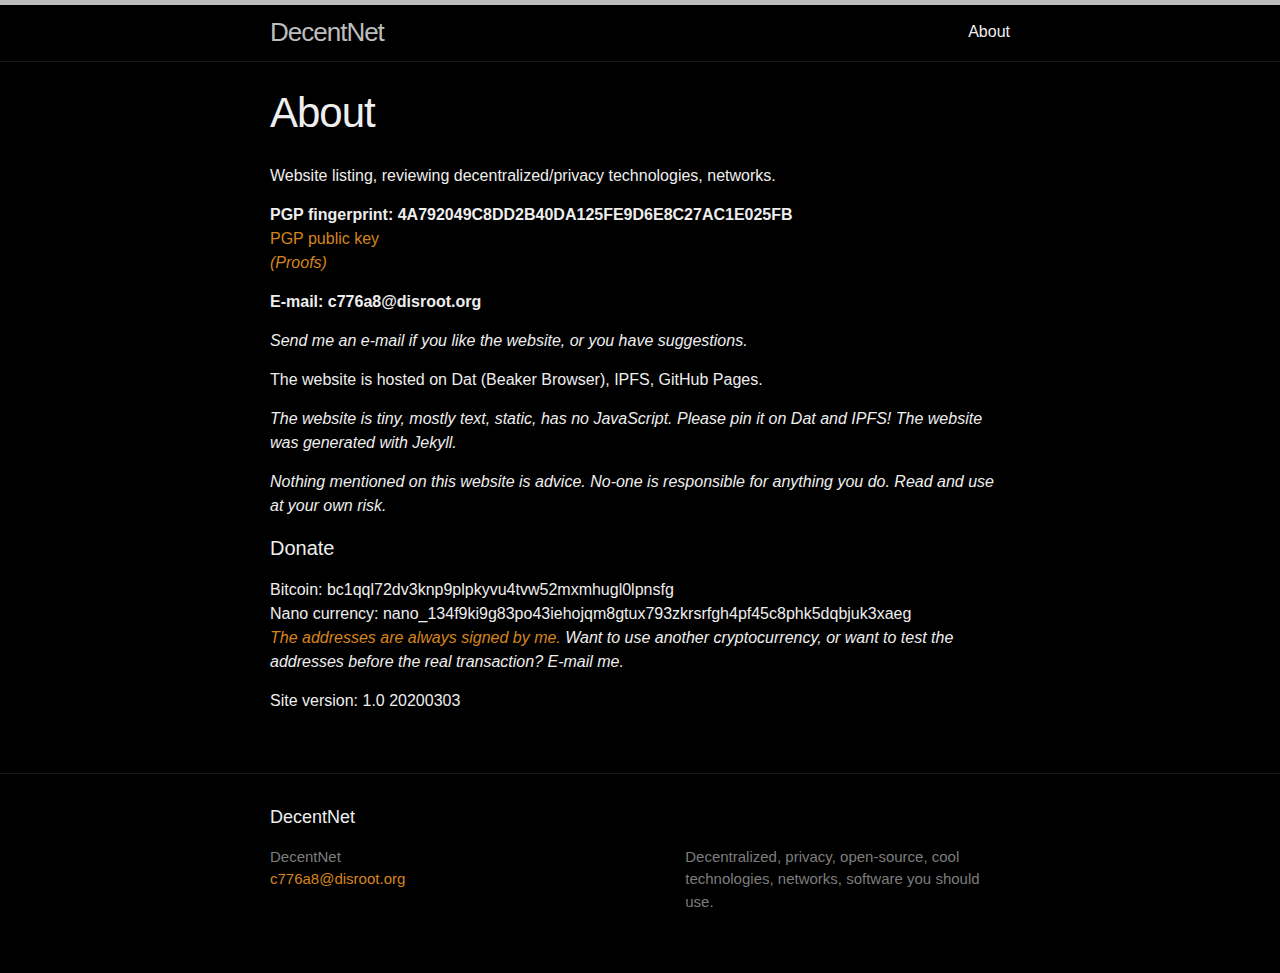
==== about/index.html @ 3332237b "v1.0 20200303" ====
<!DOCTYPE html>
<html lang="en"><head>
  <meta charset="utf-8">
  <meta http-equiv="X-UA-Compatible" content="IE=edge">
  <meta name="viewport" content="width=device-width, initial-scale=1"><!-- Begin Jekyll SEO tag v2.6.1 -->
<title>About | DecentNet</title>
<meta name="generator" content="Jekyll v4.0.0" />
<meta property="og:title" content="About" />
<meta property="og:locale" content="en_US" />
<meta name="description" content="Decentralized, privacy, open-source, cool technologies, networks, software you should use." />
<meta property="og:description" content="Decentralized, privacy, open-source, cool technologies, networks, software you should use." />
<link rel="canonical" href="/about/" />
<meta property="og:url" content="/about/" />
<meta property="og:site_name" content="DecentNet" />
<!-- End Jekyll SEO tag -->
<link rel="shortcut icon" type="image/png" href="/favicon.png">
  <link rel="stylesheet" href="/assets/main.css"><link type="application/atom+xml" rel="alternate" href="/feed.xml" title="DecentNet" /></head>
<body><header class="site-header" role="banner">

  <div class="wrapper"><a class="site-title" rel="author" href="/">DecentNet</a><nav class="site-nav">
        <input type="checkbox" id="nav-trigger" class="nav-trigger" />
        <label for="nav-trigger">
          <span class="menu-icon">
            <svg viewBox="0 0 18 15" width="18px" height="15px">
              <path d="M18,1.484c0,0.82-0.665,1.484-1.484,1.484H1.484C0.665,2.969,0,2.304,0,1.484l0,0C0,0.665,0.665,0,1.484,0 h15.032C17.335,0,18,0.665,18,1.484L18,1.484z M18,7.516C18,8.335,17.335,9,16.516,9H1.484C0.665,9,0,8.335,0,7.516l0,0 c0-0.82,0.665-1.484,1.484-1.484h15.032C17.335,6.031,18,6.696,18,7.516L18,7.516z M18,13.516C18,14.335,17.335,15,16.516,15H1.484 C0.665,15,0,14.335,0,13.516l0,0c0-0.82,0.665-1.483,1.484-1.483h15.032C17.335,12.031,18,12.695,18,13.516L18,13.516z"/>
            </svg>
          </span>
        </label>

        <div class="trigger">
				<a class="page-link" href="/about/">About</a>
				 </div>
      </nav></div>
</header>
<main class="page-content" aria-label="Content">
      <div class="wrapper">
        <article class="post">

  <header class="post-header">
    <h1 class="post-title">About</h1>
  </header>

  <div class="post-content">
    <p>Website listing, reviewing decentralized/privacy technologies, networks.</p>

<p><strong>PGP fingerprint: 4A792049C8DD2B40DA125FE9D6E8C27AC1E025FB</strong><br />
<a href="../assets/4A792049C8DD2B40DA125FE9D6E8C27AC1E025FB.asc">PGP public key</a><br />
<a href="../proofs/"><em>(Proofs)</em></a></p>

<p><strong>E-mail: c776a8@disroot.org</strong><br /></p>

<p><em>Send me an e-mail if you like the website, or you have suggestions.</em></p>

<p>The website is hosted on Dat (Beaker Browser), IPFS, GitHub Pages.</p>

<p><em>The website is tiny, mostly text, static, has no JavaScript. Please pin it on Dat and IPFS! The website was generated with Jekyll.</em></p>

<p><em>Nothing mentioned on this website is advice. No-one is responsible for anything you do. Read and use at your own risk.</em></p>

<h4 id="donate">Donate</h4>
<p>Bitcoin: bc1qql72dv3knp9plpkyvu4tvw52mxmhugl0lpnsfg
<br />
Nano currency: nano_134f9ki9g83po43iehojqm8gtux793zkrsrfgh4pf45c8phk5dqbjuk3xaeg
<br />
<em><a href="../proofs/">The addresses are always signed by me.</a> Want to use another cryptocurrency, or want to test the addresses before the real transaction? E-mail me.</em></p>

<p>Site version: 1.0 20200303</p>


  </div>

</article>

      </div>
    </main><footer class="site-footer h-card">
  <data class="u-url" href="/"></data>

  <div class="wrapper">

    <h2 class="footer-heading">DecentNet</h2>

    <div class="footer-col-wrapper">
      <div class="footer-col footer-col-1">
        <ul class="contact-list">
          <li class="p-name">DecentNet</li><li><a class="u-email" href="mailto:c776a8@disroot.org">c776a8@disroot.org</a></li></ul>
      </div>

      <div class="footer-col footer-col-2"><ul class="social-media-list"></ul>
</div>

      <div class="footer-col footer-col-3">
        <p>Decentralized, privacy, open-source, cool technologies, networks, software you should use.</p>
      </div>
    </div>

  </div>

</footer>
</body>

</html>
---- assets/main.css ----
/** Reset some basic elements */
body, h1, h2, h3, h4, h5, h6, p, blockquote, pre, hr, dl, dd, ol, ul, figure { margin: 0; padding: 0; }

/** Basic styling */
body { font: 400 16px/1.5 -apple-system, BlinkMacSystemFont, "Segoe UI", Roboto, Helvetica, Arial, sans-serif, "Apple Color Emoji", "Segoe UI Emoji", "Segoe UI Symbol"; color: #eee; background-color: #000; -webkit-text-size-adjust: 100%; -webkit-font-feature-settings: "kern" 1; -moz-font-feature-settings: "kern" 1; -o-font-feature-settings: "kern" 1; font-feature-settings: "kern" 1; font-kerning: normal; display: flex; min-height: 100vh; flex-direction: column; }

/** Set `margin-bottom` to maintain vertical rhythm */
h1, h2, h3, h4, h5, h6, p, blockquote, pre, ul, ol, dl, figure, .highlight { margin-bottom: 15px; }

/** `main` element */
main { display: block; /* Default value of `display` of `main` element is 'inline' in IE 11. */ }

/** Images */
img { max-width: 100%; vertical-align: middle; }

/** Figures */
figure > img { display: block; }

figcaption { font-size: 14px; }

/** Lists */
ul, ol { margin-left: 30px; }

li > ul, li > ol { margin-bottom: 0; }

/** Headings */
h1, h2, h3, h4, h5, h6 { font-weight: 400; }

/** Links */
a { color: #D5851D; text-decoration: none; }

a:visited { color: #925b14; }

a:hover { color: #eee; text-decoration: underline; }

.social-media-list a:hover { text-decoration: none; }

.social-media-list a:hover .username { text-decoration: underline; }

/** Blockquotes */
blockquote { color: #7D7D7D; border-left: 4px solid #171717; padding-left: 15px; font-size: 18px; letter-spacing: -1px; font-style: italic; }

blockquote > :last-child { margin-bottom: 0; }

/** Code formatting */
pre, code { font-size: 15px; border: 1px solid #171717; border-radius: 3px; background-color: #eef; }

code { padding: 1px 5px; }

pre { padding: 8px 12px; overflow-x: auto; }

pre > code { border: 0; padding-right: 0; padding-left: 0; }

/** Wrapper */
.wrapper { max-width: -webkit-calc(800px - (30px * 2)); max-width: calc(800px - (30px * 2)); margin-right: auto; margin-left: auto; padding-right: 30px; padding-left: 30px; }

@media screen and (max-width: 800px) { .wrapper { max-width: -webkit-calc(800px - (30px)); max-width: calc(800px - (30px)); padding-right: 15px; padding-left: 15px; } }

/** Clearfix */
.wrapper:after, .footer-col-wrapper:after { content: ""; display: table; clear: both; }

/** Icons */
.svg-icon { width: 16px; height: 16px; display: inline-block; fill: #7D7D7D; padding-right: 5px; vertical-align: text-top; }

.social-media-list li + li { padding-top: 5px; }

/** Tables */
table { margin-bottom: 30px; width: 100%; text-align: left; color: white; border-collapse: collapse; border: 1px solid #171717; }

table tr:nth-child(even) { background-color: #262626; }

table th, table td { padding: 10px 15px; }

table th { background-color: #1f1f1f; border: 1px solid #0d0d0d; border-bottom-color: black; }

table td { border: 1px solid #171717; }

/** Site header */
.site-header { border-top: 5px solid #bdbdbd; border-bottom: 1px solid #171717; min-height: 55.95px; position: relative; }

.site-title { font-size: 26px; font-weight: 300; line-height: 54px; letter-spacing: -1px; margin-bottom: 0; float: left; }

.site-title, .site-title:visited { color: #bdbdbd; }

.site-nav { float: right; line-height: 54px; }

.site-nav .nav-trigger { display: none; }

.site-nav .menu-icon { display: none; }

.site-nav .page-link { color: #eee; line-height: 1.5; }

.site-nav .page-link:not(:last-child) { margin-right: 20px; }

@media screen and (max-width: 600px) { .site-nav { position: absolute; top: 9px; right: 15px; background-color: #000; border: 1px solid #171717; border-radius: 5px; text-align: right; }
  .site-nav label[for="nav-trigger"] { display: block; float: right; width: 36px; height: 36px; z-index: 2; cursor: pointer; }
  .site-nav .menu-icon { display: block; float: right; width: 36px; height: 26px; line-height: 0; padding-top: 10px; text-align: center; }
  .site-nav .menu-icon > svg { fill: #bdbdbd; }
  .site-nav input ~ .trigger { clear: both; display: none; }
  .site-nav input:checked ~ .trigger { display: block; padding-bottom: 5px; }
  .site-nav .page-link { display: block; padding: 5px 10px; margin-left: 20px; }
  .site-nav .page-link:not(:last-child) { margin-right: 0; } }

/** Site footer */
.site-footer { border-top: 1px solid #171717; padding: 30px 0; }

.footer-heading { font-size: 18px; margin-bottom: 15px; }

.contact-list, .social-media-list { list-style: none; margin-left: 0; }

.footer-col-wrapper { font-size: 15px; color: #7D7D7D; margin-left: -15px; }

.footer-col { float: left; margin-bottom: 15px; padding-left: 15px; }

.footer-col-1 { width: -webkit-calc(35% - (30px / 2)); width: calc(35% - (30px / 2)); }

.footer-col-2 { width: -webkit-calc(20% - (30px / 2)); width: calc(20% - (30px / 2)); }

.footer-col-3 { width: -webkit-calc(45% - (30px / 2)); width: calc(45% - (30px / 2)); }

@media screen and (max-width: 800px) { .footer-col-1, .footer-col-2 { width: -webkit-calc(50% - (30px / 2)); width: calc(50% - (30px / 2)); }
  .footer-col-3 { width: -webkit-calc(100% - (30px / 2)); width: calc(100% - (30px / 2)); } }

@media screen and (max-width: 600px) { .footer-col { float: none; width: -webkit-calc(100% - (30px / 2)); width: calc(100% - (30px / 2)); } }

/** Page content */
.page-content { padding: 30px 0; flex: 1; }

.page-heading { font-size: 32px; }

.post-list-heading { font-size: 28px; }

.post-list { margin-left: 0; list-style: none; }

.post-list > li { margin-bottom: 30px; }

.post-meta { font-size: 14px; color: #7D7D7D; }

.post-link { display: block; font-size: 24px; }

/** Posts */
.post-header { margin-bottom: 30px; }

.post-title { font-size: 42px; letter-spacing: -1px; line-height: 1; }

@media screen and (max-width: 800px) { .post-title { font-size: 36px; } }

.post-content { margin-bottom: 30px; }

.post-content h2 { font-size: 32px; }

@media screen and (max-width: 800px) { .post-content h2 { font-size: 28px; } }

.post-content h3 { font-size: 26px; }

@media screen and (max-width: 800px) { .post-content h3 { font-size: 22px; } }

.post-content h4 { font-size: 20px; }

@media screen and (max-width: 800px) { .post-content h4 { font-size: 18px; } }

/** Syntax highlighting styles */
.highlight { background: #fff; }

.highlighter-rouge .highlight { background: #eef; }

.highlight .c { color: #998; font-style: italic; }

.highlight .err { color: #a61717; background-color: #e3d2d2; }

.highlight .k { font-weight: bold; }

.highlight .o { font-weight: bold; }

.highlight .cm { color: #998; font-style: italic; }

.highlight .cp { color: #999; font-weight: bold; }

.highlight .c1 { color: #998; font-style: italic; }

.highlight .cs { color: #999; font-weight: bold; font-style: italic; }

.highlight .gd { color: #000; background-color: #fdd; }

.highlight .gd .x { color: #000; background-color: #faa; }

.highlight .ge { font-style: italic; }

.highlight .gr { color: #a00; }

.highlight .gh { color: #999; }

.highlight .gi { color: #000; background-color: #dfd; }

.highlight .gi .x { color: #000; background-color: #afa; }

.highlight .go { color: #888; }

.highlight .gp { color: #555; }

.highlight .gs { font-weight: bold; }

.highlight .gu { color: #aaa; }

.highlight .gt { color: #a00; }

.highlight .kc { font-weight: bold; }

.highlight .kd { font-weight: bold; }

.highlight .kp { font-weight: bold; }

.highlight .kr { font-weight: bold; }

.highlight .kt { color: #458; font-weight: bold; }

.highlight .m { color: #099; }

.highlight .s { color: #d14; }

.highlight .na { color: #008080; }

.highlight .nb { color: #0086B3; }

.highlight .nc { color: #458; font-weight: bold; }

.highlight .no { color: #008080; }

.highlight .ni { color: #800080; }

.highlight .ne { color: #900; font-weight: bold; }

.highlight .nf { color: #900; font-weight: bold; }

.highlight .nn { color: #555; }

.highlight .nt { color: #000080; }

.highlight .nv { color: #008080; }

.highlight .ow { font-weight: bold; }

.highlight .w { color: #bbb; }

.highlight .mf { color: #099; }

.highlight .mh { color: #099; }

.highlight .mi { color: #099; }

.highlight .mo { color: #099; }

.highlight .sb { color: #d14; }

.highlight .sc { color: #d14; }

.highlight .sd { color: #d14; }

.highlight .s2 { color: #d14; }

.highlight .se { color: #d14; }

.highlight .sh { color: #d14; }

.highlight .si { color: #d14; }

.highlight .sx { color: #d14; }

.highlight .sr { color: #009926; }

.highlight .s1 { color: #d14; }

.highlight .ss { color: #990073; }

.highlight .bp { color: #999; }

.highlight .vc { color: #008080; }

.highlight .vg { color: #008080; }

.highlight .vi { color: #008080; }

.highlight .il { color: #099; }
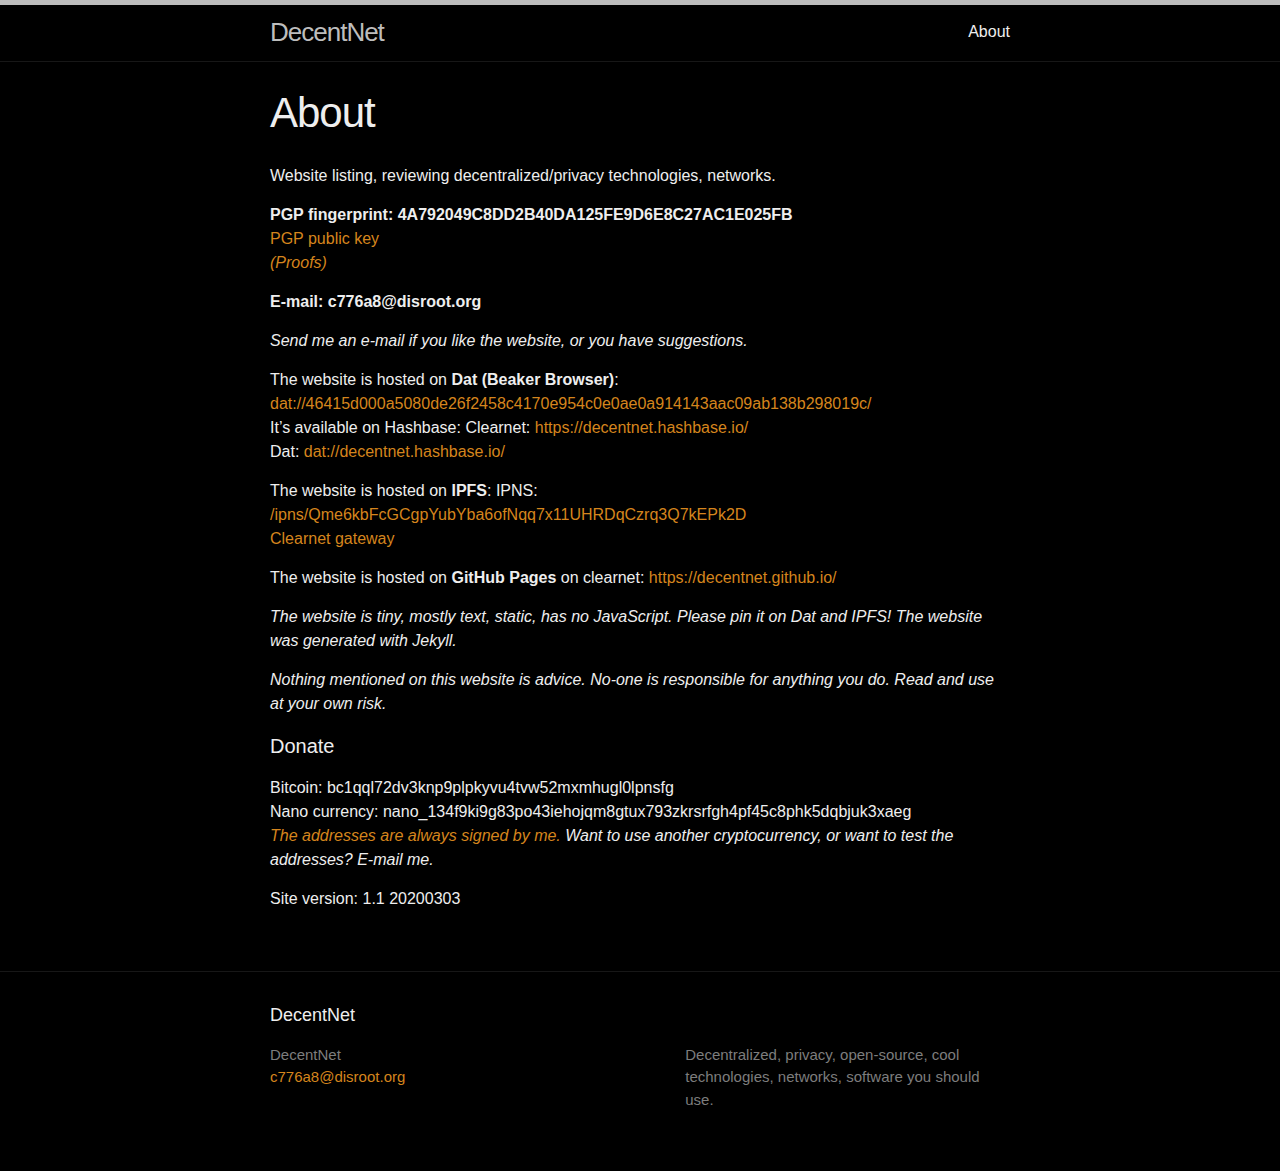
==== commit cb04b441: "v1.1" ====
--- a/about/index.html
+++ b/about/index.html
@@ -51,7 +51,14 @@
 
 <p><em>Send me an e-mail if you like the website, or you have suggestions.</em></p>
 
-<p>The website is hosted on Dat (Beaker Browser), IPFS, GitHub Pages.</p>
+<p>The website is hosted on <strong>Dat (Beaker Browser)</strong>: <a href="dat://46415d000a5080de26f2458c4170e954c0e0ae0a914143aac09ab138b298019c/">dat://46415d000a5080de26f2458c4170e954c0e0ae0a914143aac09ab138b298019c/</a>
+<br />It’s available on Hashbase: Clearnet: <a href="https://decentnet.hashbase.io/">https://decentnet.hashbase.io/</a>
+<br />Dat: <a href="dat://decentnet.hashbase.io/">dat://decentnet.hashbase.io/</a></p>
+
+<p>The website is hosted on <strong>IPFS</strong>: IPNS: <a href="http://127.0.0.1:8080/ipns/Qme6kbFcGCgpYubYba6ofNqq7x11UHRDqCzrq3Q7kEPk2D">/ipns/Qme6kbFcGCgpYubYba6ofNqq7x11UHRDqCzrq3Q7kEPk2D</a>
+<br /><a href="https://gateway.ipfs.io/ipns/Qme6kbFcGCgpYubYba6ofNqq7x11UHRDqCzrq3Q7kEPk2D/">Clearnet gateway</a></p>
+
+<p>The website is hosted on <strong>GitHub Pages</strong> on clearnet: <a href="https://decentnet.github.io/">https://decentnet.github.io/</a></p>
 
 <p><em>The website is tiny, mostly text, static, has no JavaScript. Please pin it on Dat and IPFS! The website was generated with Jekyll.</em></p>
 
@@ -62,9 +69,9 @@
 <br />
 Nano currency: nano_134f9ki9g83po43iehojqm8gtux793zkrsrfgh4pf45c8phk5dqbjuk3xaeg
 <br />
-<em><a href="../proofs/">The addresses are always signed by me.</a> Want to use another cryptocurrency, or want to test the addresses before the real transaction? E-mail me.</em></p>
+<em><a href="../proofs/">The addresses are always signed by me.</a> Want to use another cryptocurrency, or want to test the addresses? E-mail me.</em></p>
 
-<p>Site version: 1.0 20200303</p>
+<p>Site version: 1.1 20200303</p>
 
 
   </div>
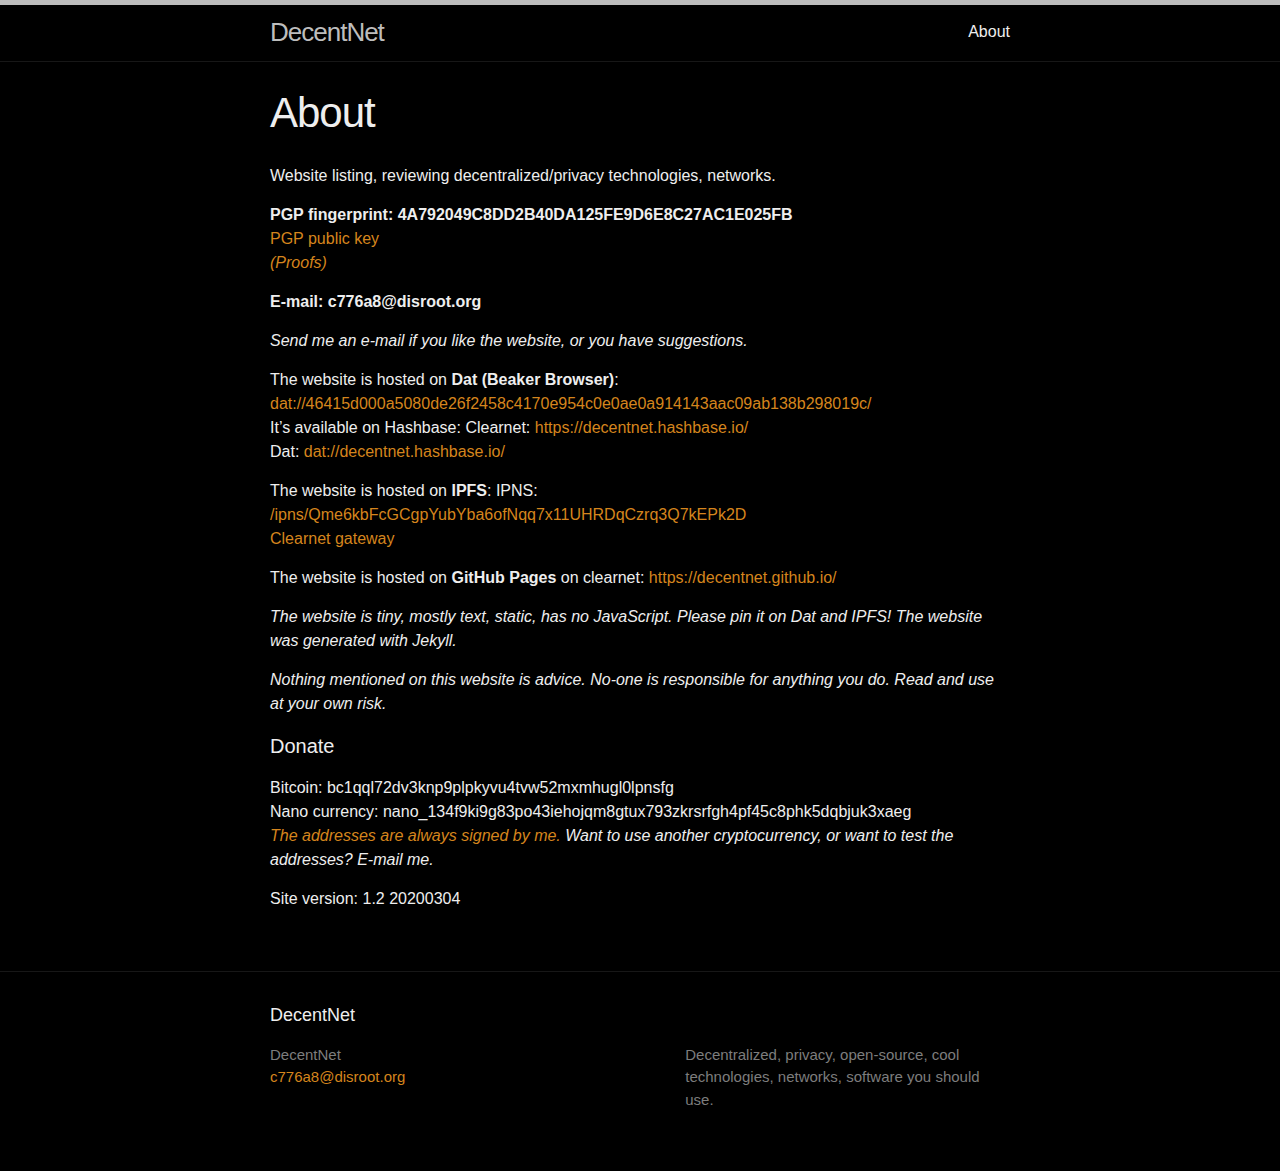
==== commit db204f26: "v1.2 20200304" ====
--- a/about/index.html
+++ b/about/index.html
@@ -71,7 +71,7 @@
 <br />
 <em><a href="../proofs/">The addresses are always signed by me.</a> Want to use another cryptocurrency, or want to test the addresses? E-mail me.</em></p>
 
-<p>Site version: 1.1 20200303</p>
+<p>Site version: 1.2 20200304</p>
 
 
   </div>
